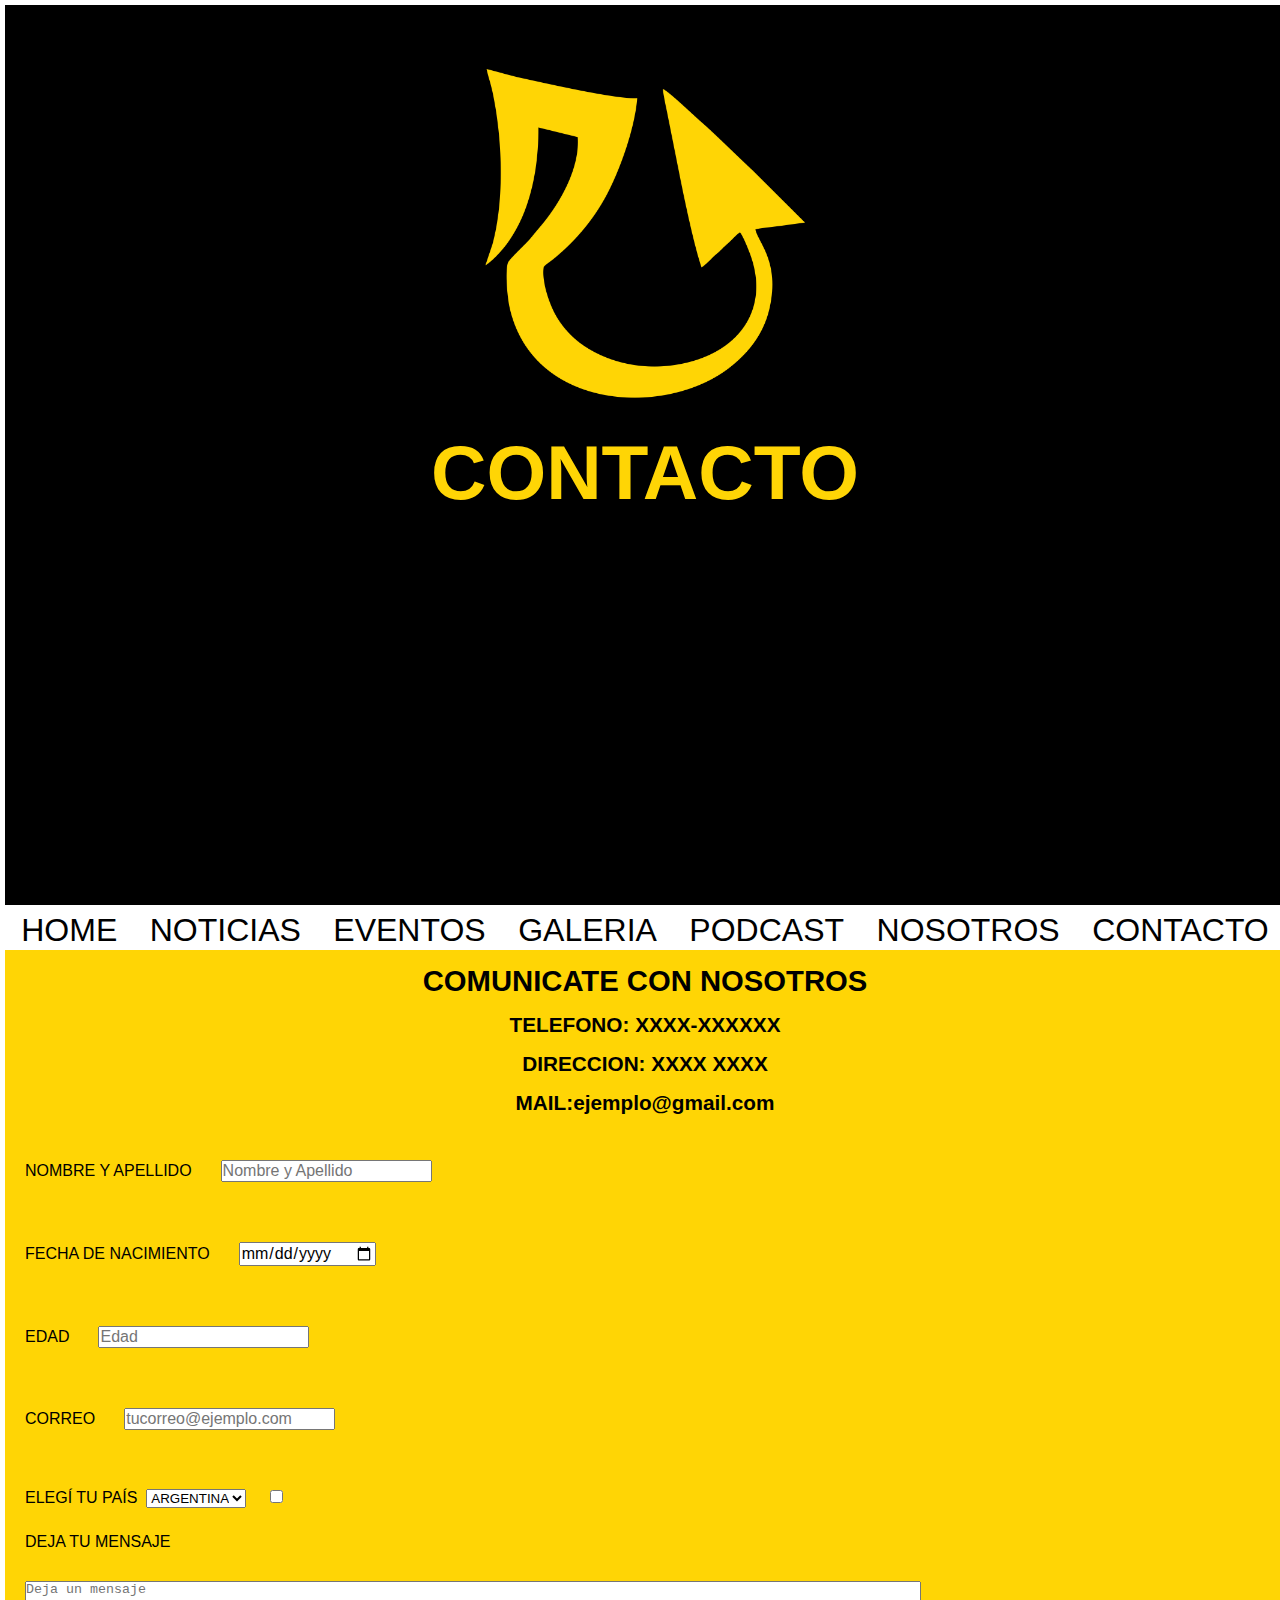
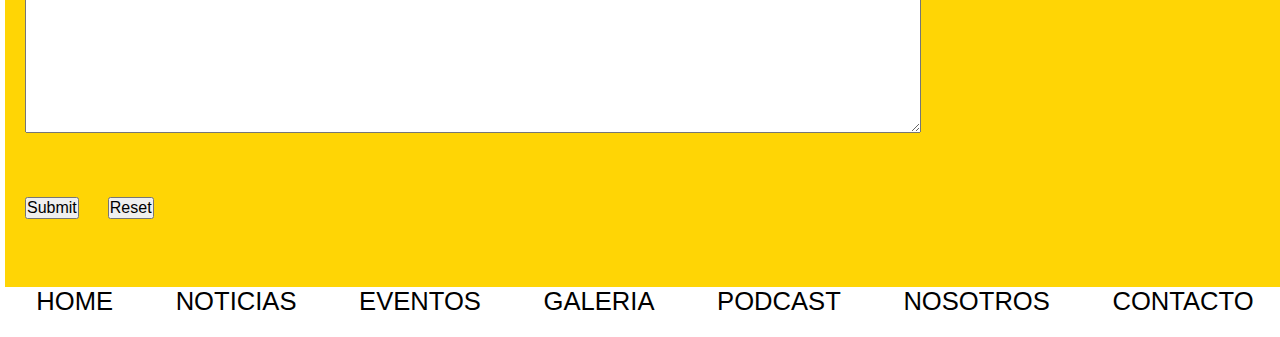
==== paginas/contacto.html @ eaa988c9 "realize git remote" ====
<!DOCTYPE html>
<html lang="en">
<head>
    <meta charset="UTF-8">
    <meta http-equiv="X-UA-Compatible" content="IE=edge">
    <meta name="viewport" content="width=device-width, initial-scale=1.0">
    <link rel="stylesheet" href="../cssgrid/style.css">
    <title>Contacto</title>
</head>
<body>
    <header>
        <div class="logo" >
            <a href="../index.html"> <img src="../imagenes/LOGO RESCATE URBANO.png" alt="logo de rescate urbano"></a>
        </div>

        <div class="titulo">
            <h1>CONTACTO</h1>
        </div>

    </header>

    <nav>
        <ul>
            <li><a href="../index.html"> HOME</a></li>
            <li><a href="../paginas/noticias.html"> NOTICIAS</a></li>
            <li><a href="../paginas/eventos.html"> EVENTOS</a></li>
            <li><a href="../paginas/galeria.html"> GALERIA</a></li>
            <li><a href="../paginas/podcast.html">PODCAST</a></li>
            <li><a href="../paginas/nosotros.html"> NOSOTROS</a></li>
            <li><a href="../paginas/contacto.html"> CONTACTO</a></li>
            
        </ul>
    </nav>

    <main>
        <div class="titulonovedad">
              <h3>COMUNICATE CON NOSOTROS</h3>
        </div>

        <section>
            <div class="titulonovedad">
               <h5>TELEFONO: XXXX-XXXXXX</h5>
            </div>
            
            <div class="titulonovedad">
               <H5>DIRECCION: XXXX XXXX</H5>
            </div>
            
            <div class="titulonovedad">
               <h5>MAIL:ejemplo@gmail.com</h5>
            </div>
            
            
        </section>
     
        <section id="formularios">
            <form>
              <div class="titulosformularios">
                  <label for="campo-nombre">NOMBRE Y APELLIDO</label>
                  <input type="text"name=""id="campo-nombre"placeholder="Nombre y Apellido"required>
              </div>  


              <div class="titulosformularios">
                <label for="campo-fecha-de-nacimiento">FECHA DE NACIMIENTO</label>
                <input type="date"name=""id="campo-fecha-de-nacimiento"required>
              </div>


              <div class="titulosformularios">
                <label for="campo-edad">EDAD</label>
               <input type="number"name=""id="campo-edad"placeholder="Edad"required>
              </div>


              <div class="titulosformularios">
                  <label for="correo">CORREO</label>
                  <input type="mail"name=""id="correo"placeholder="tucorreo@ejemplo.com"required>
              </div>


              <div class="titulosformularios">
                  <label for="Pais">ELEGÍ TU PAÍS</label>
                  <select name="" id="País"required>
                      <option value="">ARGENTINA</option>
                      <option value="">CHILE</option>
                      <option value="">URUGUAY</option>
                      <option value="">COLOMBIA</option>
                      <option value="">BRASIL</option>
                  </select>

                  <input type="checkbox"name="">
              </div>


              <div class="titulosformularios">
                  <label for="mensaje">DEJA TU MENSAJE</label>
              </div>


              <div>
                  <textarea name="" id="mensaje" cols="30" rows="10"placeholder="Deja un mensaje"></textarea>
              </div>


              <div>
                  <input type="submit">
                  <input type="reset">
              </div>
              
        </section>

        <footer>
            <ul>
                <li><a href="../index.html"> HOME</a></li>
                <li><a href="../paginas/noticias.html"> NOTICIAS</a></li>
                <li><a href="../paginas/eventos.html"> EVENTOS</a></li>
                <li><a href="../paginas/galeria.html"> GALERIA</a></li>
                <li><a href="../paginas/podcast.html">PODCAST</a></li>
                <li><a href="../paginas/nosotros.html"> NOSOTROS</a></li>
                <li><a href="../paginas/contacto.html"> CONTACTO</a></li>
                
            </ul>
          </footer>
    </main>
    
</body>
</html>
---- cssgrid/style.css ----
*{
    margin: 0;
    padding: 0;
    box-sizing: border-box;
}

body {
    margin: 5px 5px 5px 5px;
    display: grid;
    grid-template-columns: 100vw;
    grid-template-rows: 100vh 5vh auto;

    grid-template-areas:  
    "header"
    "nav"
    "main";
}

/* header */

header {
    grid-area: header;
    background-color: black;
}

header .logo a {
    width: 40%;
    height: auto;
    display: flex;
    justify-content: center;
    margin-left: auto;
    margin-right: auto;
    margin-top: 230px;
    margin-bottom: 30px;
}


@media (min-width:1280px){
    header .logo a {
        width: 100%;
        height: 100%;
        margin-top: auto;
    }
}

@media (min-width:756px){
    header section {
        margin: auto auto auto auto;
    }
}


@media (min-width:1024px){
    header .logo{
        margin-top: 200px;
    }
}

@media (min-width:1280px){
    header .logo {
        width: 100%;
        height: auto;
        margin-right: auto;
        margin-left: auto;
        margin-top: 5%;
    }
}

@media (min-width:1280px){
    header .logo {
        width: 25%;
        height: auto;
    }
}
header .logo img {
    width: 35vw;
    height: auto;
    display: flex;
    justify-content: center;
}

@media (min-width:1024px){
    header .logo img {
        width: 50%;
        height: auto;
    }
}

@media (min-width:1280px){
    header .logo img {
        width: 100%;
        height: auto;
    }
}

header .titulo {
    color: rgb(255, 213, 5);
    font-family: 'Franklin Gothic Medium', 'Arial Narrow', Arial, sans-serif;
    font-size: 1rem;
    display: flex;
    justify-content: center;
}

@media (min-width:480px){
    header .titulo {
        font-size: 4vw;
    }
}

@media (min-width:1024px){
    header .titulo {
        font-size: 4vw;
    }
}

@media (max-width:480px){
    header .titulo {
        font-size: 3vw
    }
}

@media (min-width:1280px){
    header .titulo {
        font-size: 3vw;
    }
}

header .subtitulo {
    color: white;
    font-size: 3vw ;
    font-family: 'Franklin Gothic Medium', 'Arial Narrow', Arial, sans-serif;
    display: flex;
    justify-content: center;
}

@media (min-width:480px){
    header .subtitulo{
        font-size: 4vw;
    }
}

@media (min-width:1024px){
    header .subtitulo{
        font-size: 3vw;
    }
}

/* nav */

nav {
    grid-area: nav;
    background-color: white;

    position: sticky;
}

nav ul {
    display: flex;
    justify-content: space-around;
    margin-top: 5px;
    
}

nav ul li a {
    font-size: 2rem;
    text-decoration: none;
    list-style: none;
    color: black;
    font-family: Impact, Haettenschweiler, 'Arial Narrow Bold', sans-serif;
}

/* nav ul li:hover{
    transform: translate(50px, 50px);
} */

nav ul li {
   display: inline-block;
}

@media (max-width:480px){
    nav ul li a {
        font-size: 3vw;
    }
}

@media (min-width: 480px){
    nav ul li a {
        font-size: 3vw;
        margin-top: 15px;
    }
}

@media (max-width:480px){
    nav ul li {
        display: inline;
        margin-top: 10px;
    }
}

@media (min-width:1024px){
    nav ul li a {
        font-size: 2rem;
    }
}

@media (min-width:480px){
    nav ul li {
        margin-top: 2px;
    }
}

/* main */

main {
    grid-area: main;
    background-color: rgb(255, 213, 5);
}

.tituloseccion {
    color: black;
    font-size: 2rem;
    font-family: 'Franklin Gothic Medium', 'Arial Narrow', Arial, sans-serif;
    display: flex;
    justify-content: center;
    margin-top: 30px;
    margin-bottom: 30px;
}

.titulonovedad {
    color: black;
    font-size: 1rem;
    font-family: 'Franklin Gothic Medium', 'Arial Narrow', Arial, sans-serif;
    display: flex;
    justify-content: center;
    text-align: center;
    margin-top: 15px;
    margin-bottom: 15px;
}

main div p {
    margin: 20px 20px 20px 20px;
    text-align: center;
}

@media (max-width:480px){
    .titulonovedad {
        font-size:1rem;
    }
}

@media (min-width: 480px){
    .titulonovedad {
        font-size: 25px;
    }
}

section div video {
    width: 100vw;
    height: auto;
}

section article div img {
    width: 100vw;
    height: auto;
}

aside div img {
    width: 100vw;
    height: auto;
}

/* pagina noticias */

main div img {
    width: 100vw;
    height: auto;
}

main div video {
    width: 100vw;
    height: auto;
}

/* pagina evento */

@media (max-width:480px){
    .iframe iframe {
        width: 100vw;
        height: auto;
    }
}

@media (min-width:480px){
    .iframe iframe {
        width: 100vw;
        height: auto;
    }
}

@media (min-width:1280px){
    .iframe iframe {
        width: 1280px;
        height: 1024px;
    }
}

/* pagina galeria */

.galeriaimg {
    width: 25vw;
    height: auto;
}

/* pagina contacto */

section form div label {
    color: black;
    font-size: 1rem;
    font-family: 'Franklin Gothic Medium', 'Arial Narrow', Arial, sans-serif;
    margin: 30px 5px 30px 20px;
}

section form div textarea {
    width: 70vw;
    height: auto;
    margin: 30px 5px 30px 20px;
}

section form div input {
    color: black;
    font-size: 1rem;
    font-family: 'Franklin Gothic Medium', 'Arial Narrow', Arial, sans-serif;
    margin:30px 5px 30px 20px;
}

/* footer */

footer {
    background-color: white;
    width: 100vw;
    height: 5vh;
}

footer ul {
    display: flex;
    justify-content: space-around;
    margin-top: 3%;
}

footer ul li {
    display: inline-block;
}

footer ul li a {
    font-size: 2rem;
    text-decoration: none;
    list-style: none;
    color: black;
    font-family: Impact, Haettenschweiler, 'Arial Narrow Bold', sans-serif;
}

@media (max-width:480px){
    footer ul li a {
        font-size:3vw;
    }
}

@media (min-width:480px){
    footer ul li a {
        font-size: 3vw;
        margin-top: 15px;
    }
}

@media (min-width:1024px){
    footer ul li a {
        font-size: 2vw;
    }
}
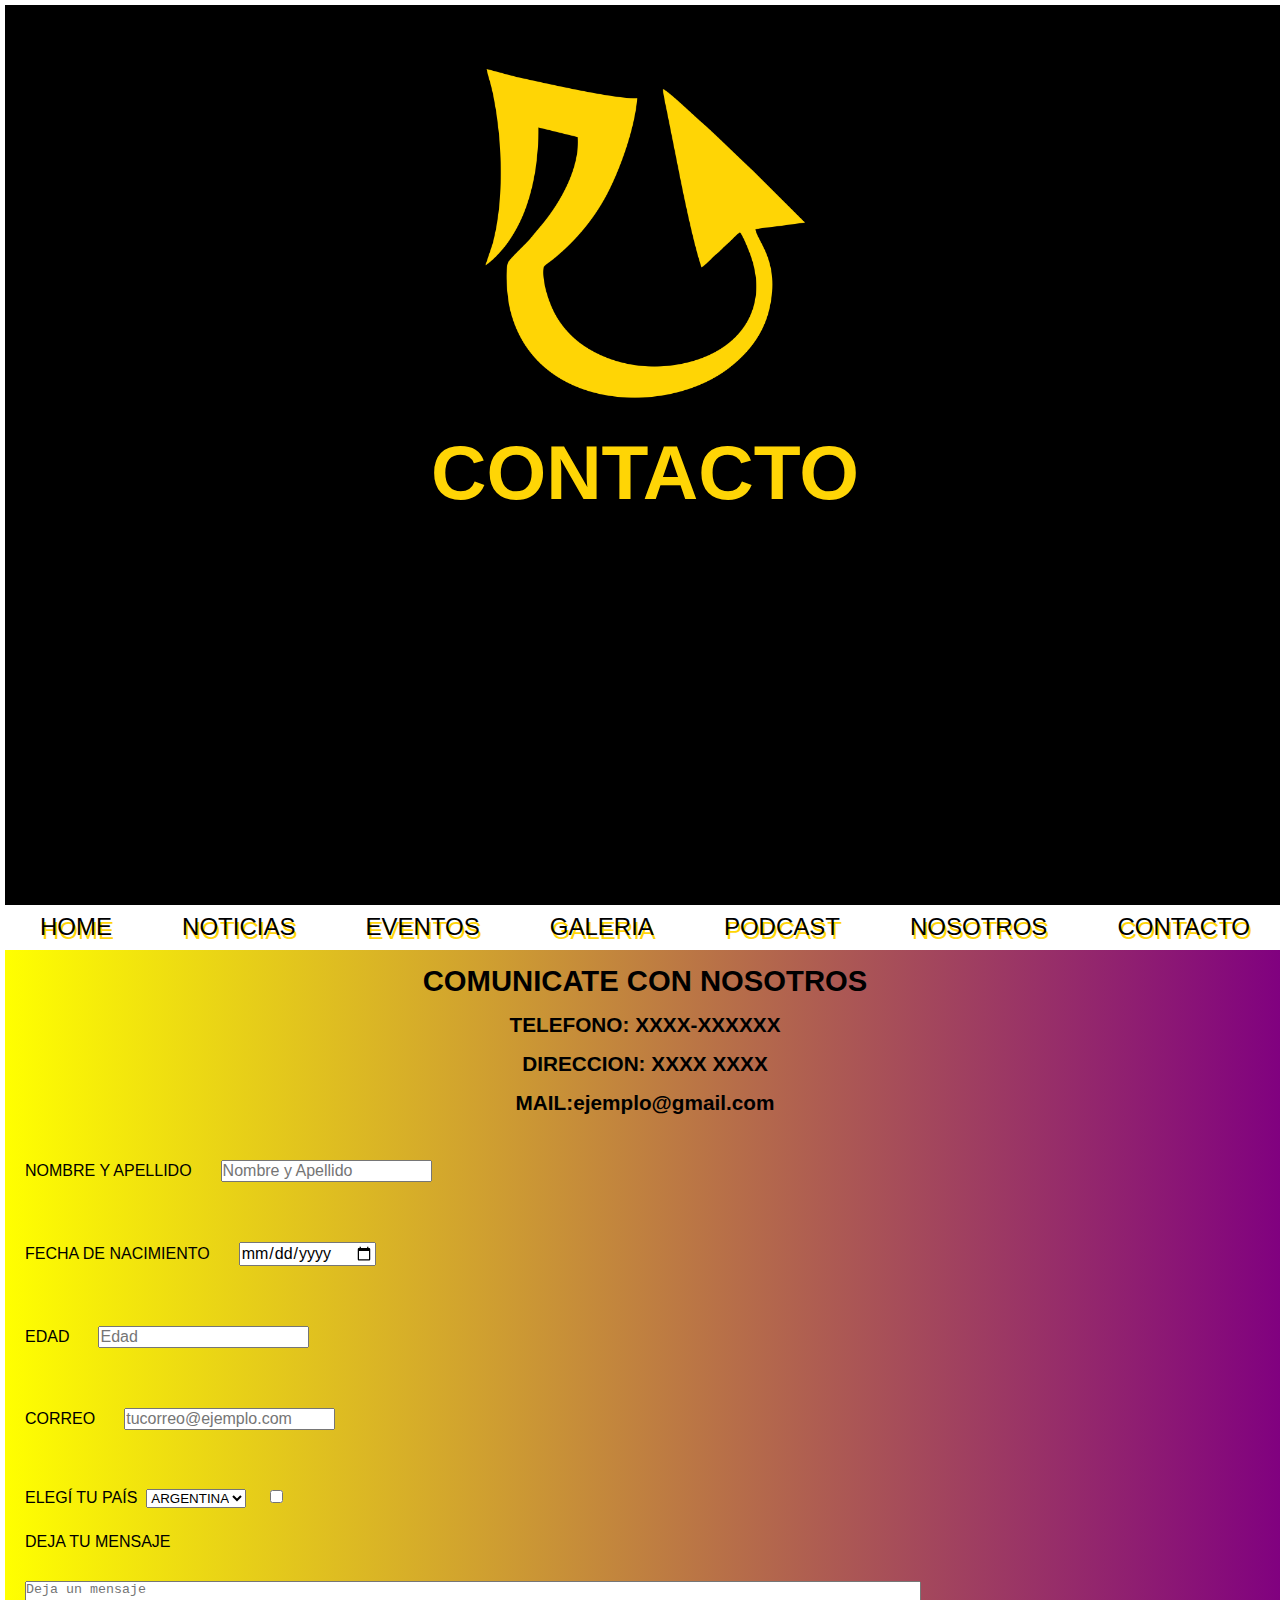
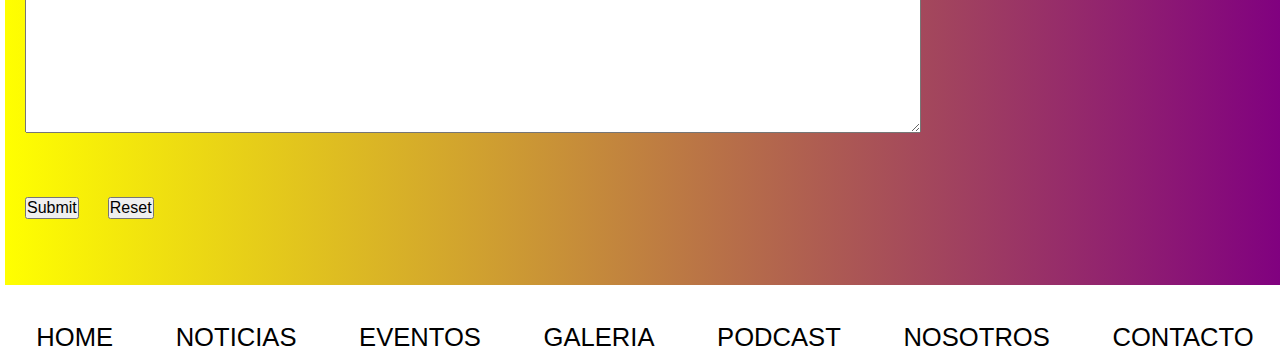
==== commit 7677eed6: "agregue grid dentro del main en los 5 html agregue gradientes transformaciones y animaciones" ====
--- a/paginas/contacto.html
+++ b/paginas/contacto.html
@@ -33,6 +33,9 @@
     </nav>
 
     <main>
+
+    <section class="paginacontacto">
+
         <div class="titulonovedad">
               <h3>COMUNICATE CON NOSOTROS</h3>
         </div>
@@ -110,6 +113,8 @@
               
         </section>
 
+    </section>
+
         <footer>
             <ul>
                 <li><a href="../index.html"> HOME</a></li>
--- a/cssgrid/style.css
+++ b/cssgrid/style.css
@@ -5,6 +5,8 @@
 }
 
 body {
+    width: 100%;
+    height: auto;
     margin: 5px 5px 5px 5px;
     display: grid;
     grid-template-columns: 100vw;
@@ -21,6 +23,8 @@
 header {
     grid-area: header;
     background-color: black;
+    width: 100%;
+    height: auto;
 }
 
 header .logo a {
@@ -39,13 +43,13 @@
     header .logo a {
         width: 100%;
         height: 100%;
-        margin-top: auto;
-    }
-}
-
-@media (min-width:756px){
-    header section {
-        margin: auto auto auto auto;
+        margin-top: 5%;
+    }
+}
+
+@media(min-width:480px){
+    header .logo{
+        margin-top: 2%;
     }
 }
 
@@ -72,12 +76,19 @@
         height: auto;
     }
 }
+
+
 header .logo img {
     width: 35vw;
     height: auto;
     display: flex;
     justify-content: center;
 }
+
+header .logo img:hover {
+    transform: translatey(-50px);
+}
+
 
 @media (min-width:1024px){
     header .logo img {
@@ -103,7 +114,7 @@
 
 @media (min-width:480px){
     header .titulo {
-        font-size: 4vw;
+        font-size: 3vw;
     }
 }
 
@@ -115,7 +126,8 @@
 
 @media (max-width:480px){
     header .titulo {
-        font-size: 3vw
+        font-size: 3vw;
+        margin-top: 10px;
     }
 }
 
@@ -135,13 +147,14 @@
 
 @media (min-width:480px){
     header .subtitulo{
-        font-size: 4vw;
-    }
-}
+        font-size: 2vw;
+    }
+}
+
 
 @media (min-width:1024px){
     header .subtitulo{
-        font-size: 3vw;
+        font-size: 2vw;
     }
 }
 
@@ -150,15 +163,28 @@
 nav {
     grid-area: nav;
     background-color: white;
-
+    width: 100%;
+    height: auto;
     position: sticky;
+    margin-top: 5px;
 }
 
 nav ul {
     display: flex;
     justify-content: space-around;
     margin-top: 5px;
-    
+}
+
+@media (max-width:1024px){
+    nav ul {
+        margin-top:4px;
+    }
+}
+
+@media(min-width:1024px){
+    nav ul{
+        margin-top: 1px;
+    }
 }
 
 nav ul li a {
@@ -167,6 +193,8 @@
     list-style: none;
     color: black;
     font-family: Impact, Haettenschweiler, 'Arial Narrow Bold', sans-serif;
+
+    text-shadow: 2px 4px rgb(255, 213, 5);
 }
 
 /* nav ul li:hover{
@@ -185,7 +213,7 @@
 
 @media (min-width: 480px){
     nav ul li a {
-        font-size: 3vw;
+        font-size: 100%;
         margin-top: 15px;
     }
 }
@@ -199,7 +227,7 @@
 
 @media (min-width:1024px){
     nav ul li a {
-        font-size: 2rem;
+        font-size: 150%;
     }
 }
 
@@ -209,11 +237,50 @@
     }
 }
 
+
+
 /* main */
 
 main {
+    width: 100%;
+    height: auto;
+
     grid-area: main;
-    background-color: rgb(255, 213, 5);
+    /* background-color: rgb(255, 213, 5); */
+    background-image: linear-gradient(to right, yellow, purple);
+}
+
+@media(min-width:1024px){
+    main {
+        display: grid;
+        grid-template-columns: 80% 20%;
+        grid-template-rows: 59% 40% 5%;
+
+        /* grid-template-areas: 
+        "novedades" "galeria"
+        "eventos" "galeria"
+        "footer""footer"; */
+    }
+
+    .seccionnovedad {
+        grid-column: 1/2;
+        grid-row: 1/2;
+    }
+
+    .seccioneventos {
+        grid-column: 1/2;
+        grid-row: 2/3;
+    }
+
+    footer {
+        grid-column: 1/3;
+        grid-row: 3/4;
+    }
+
+    .secciongaleria {
+        grid-column: 2/3;
+        grid-row: 1/3;
+    }
 }
 
 .tituloseccion {
@@ -224,6 +291,8 @@
     justify-content: center;
     margin-top: 30px;
     margin-bottom: 30px;
+
+    text-shadow: 2px 4px rgb(255, 213, 5);
 }
 
 .titulonovedad {
@@ -255,18 +324,48 @@
 }
 
 section div video {
-    width: 100vw;
-    height: auto;
+    width: 100%;
+    height: auto;
+}
+
+@media(min-width:1024px){
+    .seccioneventos div video {
+        width: 100%;
+        height: auto;
+        margin-top: 5%;
+        margin-bottom: 5%;
+    }
 }
 
 section article div img {
-    width: 100vw;
+    width: 100%;
     height: auto;
 }
 
 aside div img {
-    width: 100vw;
-    height: auto;
+    width:20%;
+    height: auto;
+}
+
+@media(min-width:1024px){
+    .secciongaleria div img {
+        width: 100%;
+        height: auto; 
+    }
+}
+
+aside div {
+    width: 50%;
+    height: auto;
+}
+
+@media(min-width:1024px){
+    .secciongaleria div {
+        margin-left: auto;
+        margin-right: auto;
+        width: 80%;
+        height: auto;
+    }
 }
 
 /* pagina noticias */
@@ -279,6 +378,30 @@
 main div video {
     width: 100vw;
     height: auto;
+}
+
+@media(min-width:1024px){
+    main .noticiasimg {
+        grid-column: 1/2;
+        grid-row: 1/4;
+    }
+
+    main .noticiasimg img {
+        width: 100%;
+        height: auto;
+        margin-top: 5%;
+    }
+
+   .paginanoticias .noticiasvideo video {
+       width: 100%;
+       height: auto;
+   }
+
+
+    main div p {
+        grid-column: 1/2;
+        grid-row: 1/4;
+    }
 }
 
 /* pagina evento */
@@ -304,6 +427,23 @@
     }
 }
 
+@media(min-width:1024px){
+    .paginaeventos {
+        grid-column: 1/2;
+        grid-row: 1/4;
+    }
+
+    .paginaeventos div iframe {
+        width: 100%;
+        height: auto;
+    }
+
+    .paginaeventos div video {
+        width: 100%;
+        height: auto;
+    }
+}
+
 /* pagina galeria */
 
 .galeriaimg {
@@ -311,7 +451,71 @@
     height: auto;
 }
 
+@media(min-width:1024px){
+
+    .paginagaleria {
+        grid-column: 1/3;
+        grid-row: 1/3;
+    }
+
+    .paginagaleria div {
+        grid-column: 1/3;
+        grid-row: 1/3;
+
+        width: 90%;
+        height: auto;
+    }
+
+    .paginagaleria div img {
+        width: 95%;
+        height: auto;
+        margin: 50px;
+    }
+
+
+    .paginagaleria footer {
+        grid-column: 1/3;
+        grid-row: 3/4;
+
+        width: 100%;
+        height: auto;
+    }
+}
+
+/* pagina podcast */
+
+@media(min-width:1024px){
+    .paginapodcast {
+        grid-column: 1/3;
+        grid-row: 1/3;
+    }
+
+    main .paginapodcast div iframe {
+        display: flex;
+        justify-self: auto;
+        align-self: auto;
+    }
+
+    
+}
+
+/* pagina nosotros */
+
+@media(min-width:1024px){
+    .paginanosotros {
+        grid-column: 1/3;
+        grid-row:1/3 ;
+    }
+}
+
 /* pagina contacto */
+
+@media(min-width:1024px){
+    .paginacontacto {
+        grid-column: 1/3;
+        grid-row: 1/3;
+    }
+}
 
 section form div label {
     color: black;
